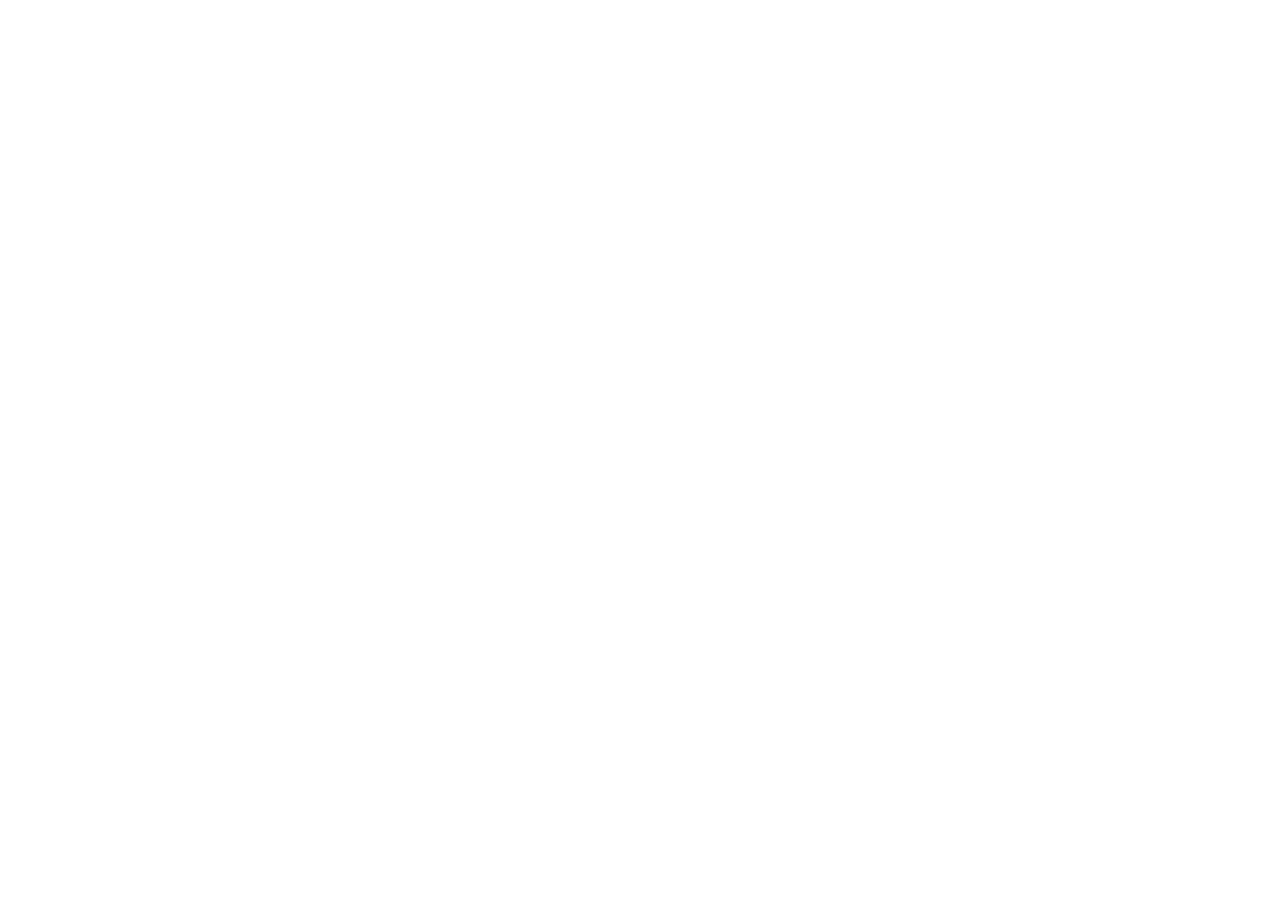
==== web/index.html @ 9a987eea "check basic smartphone data" ====
<!DOCTYPE html>

<!--
  Copyright (c) 2016, Dennis Kaselow. All rights reserved. Use of this source code
  is governed by a BSD-style license that can be found in the LICENSE file.
-->

<html>
<head>
    <meta charset="utf-8">
    <meta http-equiv="X-UA-Compatible" content="IE=edge">
    <meta name="viewport" content="width=device-width, initial-scale=1.0">
    <meta name="scaffolded-by" content="https://github.com/google/stagehand">
    <title>smarties</title>
    <link rel="stylesheet" href="styles.css">
    <script defer src="main.dart" type="application/dart"></script>
    <script defer src="packages/browser/dart.js"></script>
</head>

<body>

  <div id="output"></div>

</body>
</html>
---- web/styles.css ----
@import url(https://fonts.googleapis.com/css?family=Roboto);

html, body {
    width: 100%;
    height: 100%;
    margin: 0;
    padding: 0;
    font-family: 'Roboto', sans-serif;
}
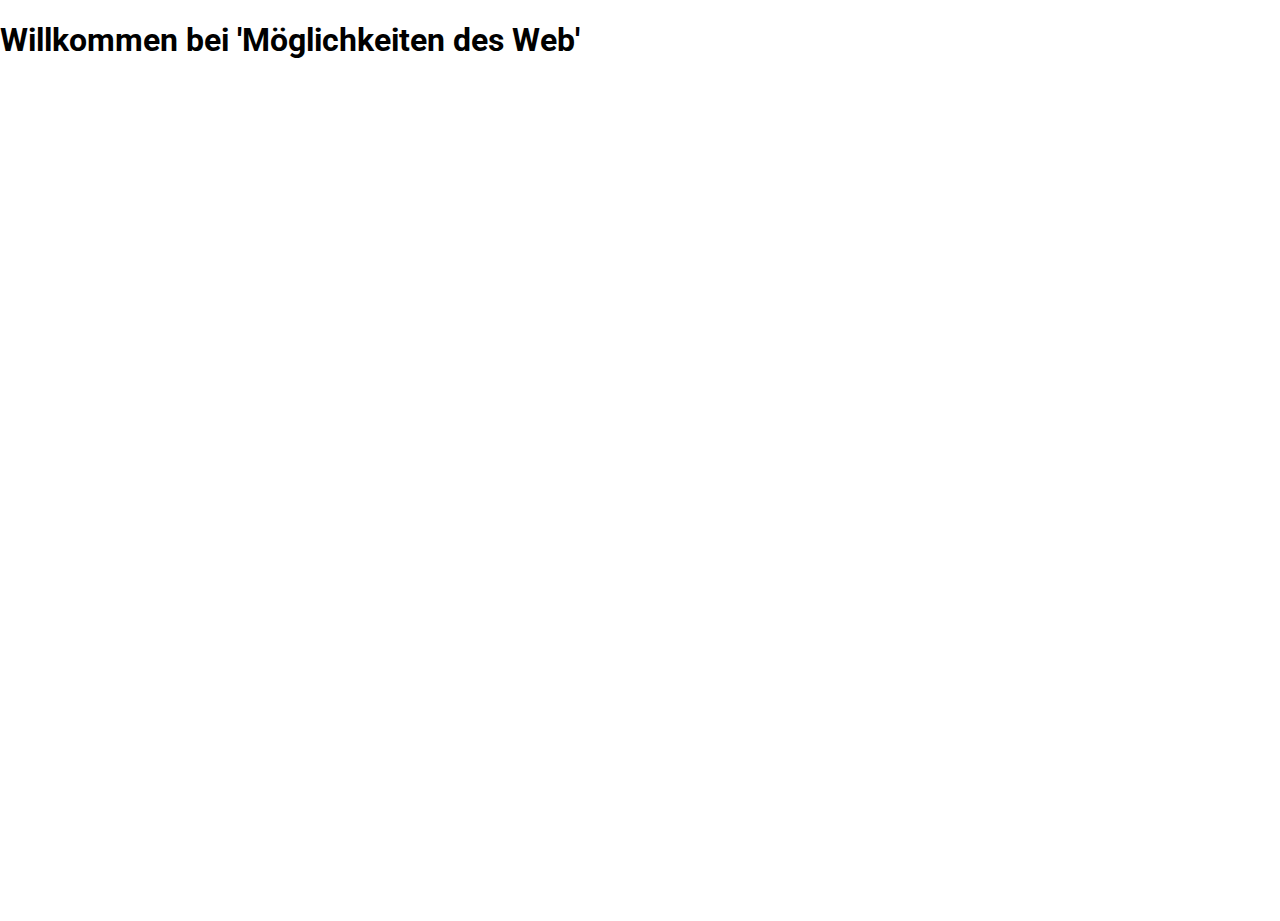
==== commit 83a4db3e: "separate debug output" ====
--- a/web/index.html
+++ b/web/index.html
@@ -7,19 +7,23 @@
 
 <html>
 <head>
-    <meta charset="utf-8">
-    <meta http-equiv="X-UA-Compatible" content="IE=edge">
-    <meta name="viewport" content="width=device-width, initial-scale=1.0">
-    <meta name="scaffolded-by" content="https://github.com/google/stagehand">
-    <title>smarties</title>
-    <link rel="stylesheet" href="styles.css">
-    <script defer src="main.dart" type="application/dart"></script>
-    <script defer src="packages/browser/dart.js"></script>
+  <meta charset="utf-8">
+  <meta http-equiv="X-UA-Compatible" content="IE=edge">
+  <meta name="viewport" content="width=device-width, initial-scale=1.0">
+  <meta name="scaffolded-by" content="https://github.com/google/stagehand">
+  <title>smarties</title>
+  <link rel="stylesheet" href="styles.css">
+  <script defer src="main.dart" type="application/dart"></script>
+  <script defer src="packages/browser/dart.js"></script>
 </head>
 
 <body>
+<h1>Willkommen bei 'Möglichkeiten des Web'</h1>
+<div id="output">
 
-  <div id="output"></div>
+</div>
+<div id='debug'>
 
+</div>
 </body>
 </html>
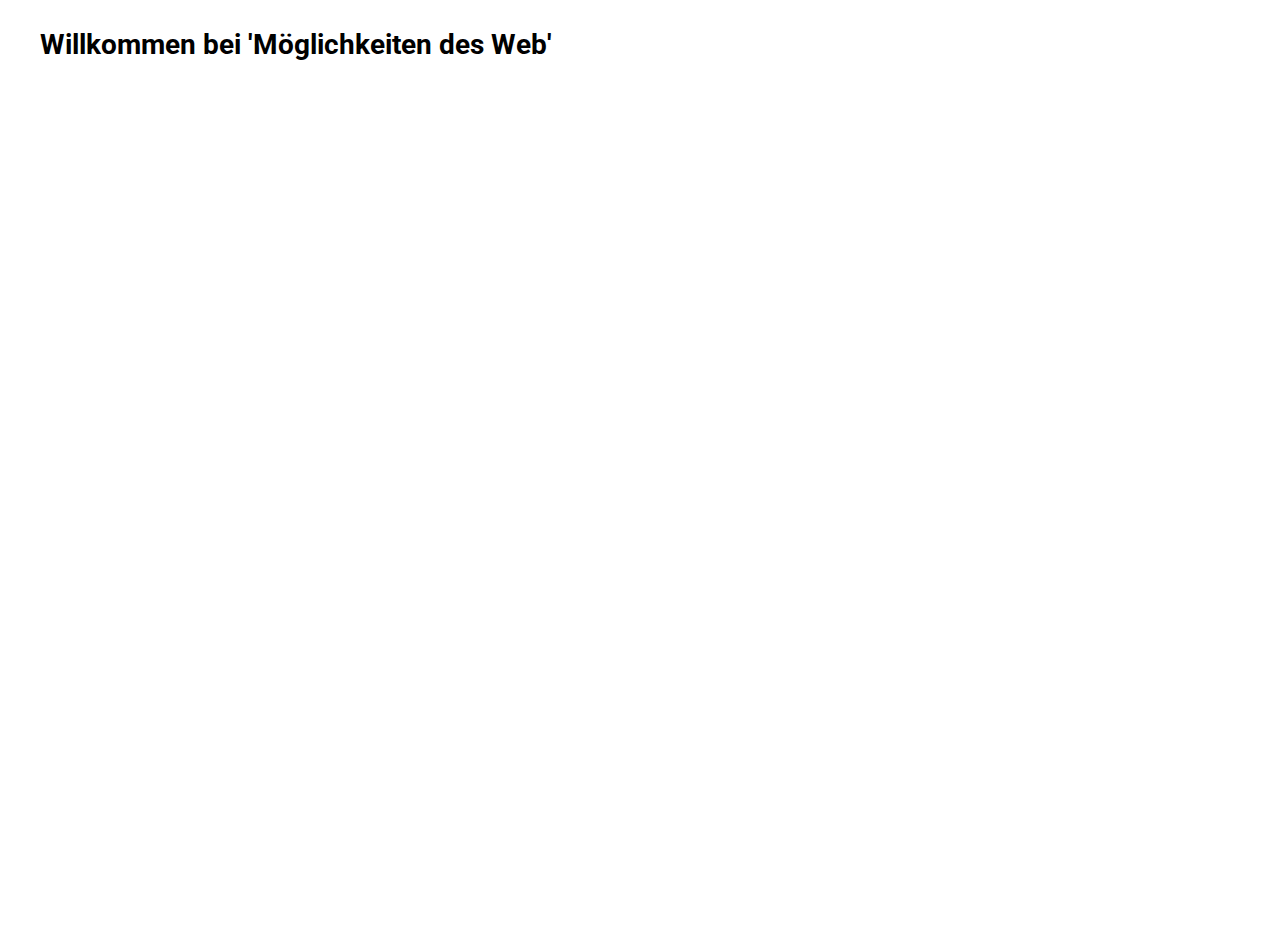
==== commit 5e05dd8f: "minimal better styling" ====
--- a/web/index.html
+++ b/web/index.html
@@ -18,11 +18,12 @@
 </head>
 
 <body>
-<h1>Willkommen bei 'Möglichkeiten des Web'</h1>
+<h3>Willkommen bei 'Möglichkeiten des Web'</h3>
+<input id='chat' placeholder='Chatnachricht hier eingeben'/>
 <div id="output">
 
 </div>
-<div id='debug'>
+<div id='debug' style='display: none'>
 
 </div>
 </body>
--- a/web/styles.css
+++ b/web/styles.css
@@ -1,9 +1,20 @@
 @import url(https://fonts.googleapis.com/css?family=Roboto);
 
 html, body {
-    width: 100%;
-    height: 100%;
-    margin: 0;
-    padding: 0;
-    font-family: 'Roboto', sans-serif;
+  width: 100%;
+  height: 100%;
+  margin: 0;
+  margin-left: 20px;
+  padding: 0;
+  font-family: 'Roboto', sans-serif;
+  font-size: 24px;
 }
+
+#chat {
+  display: none;
+  width: 90%;
+}
+
+input {
+  font-size: 24px;
+}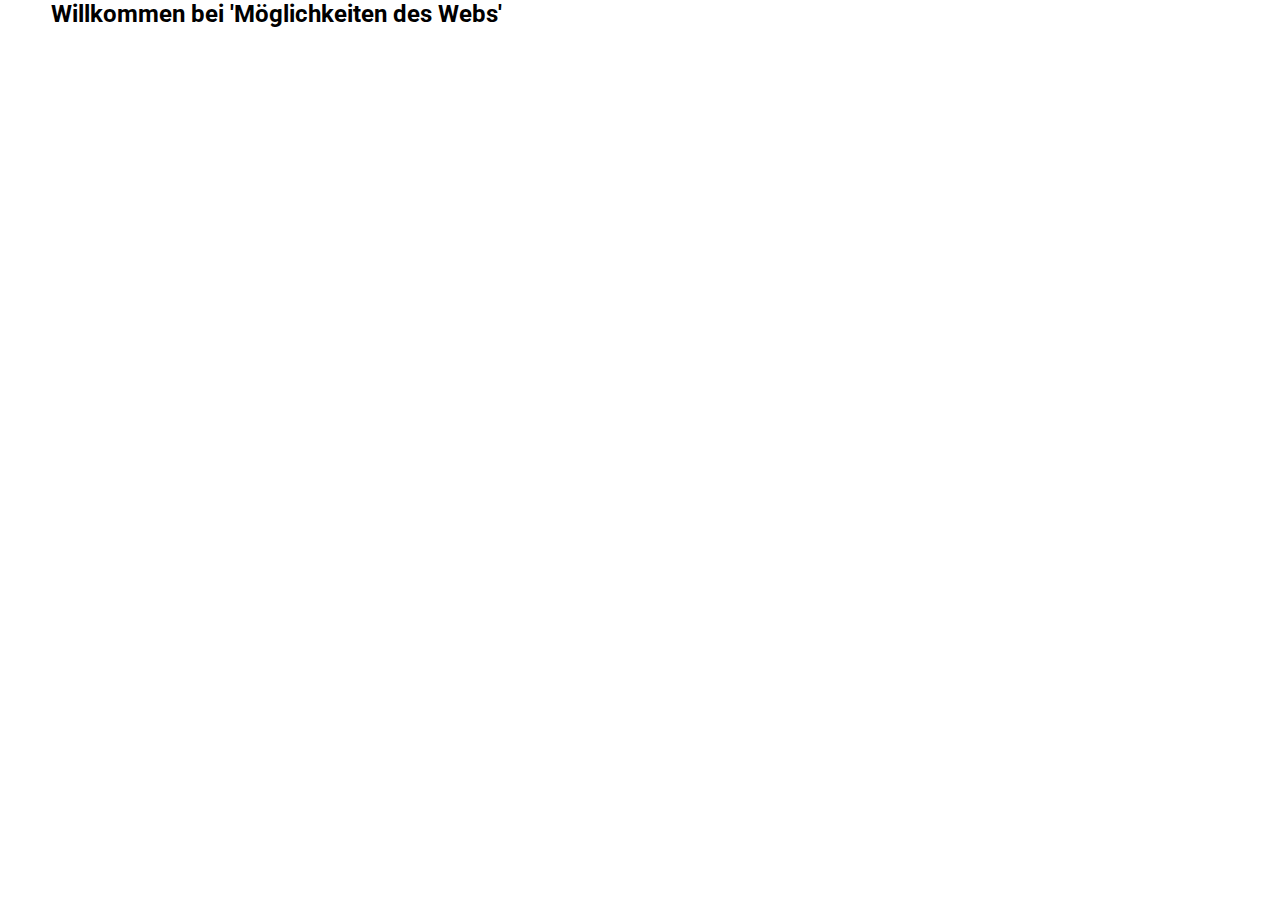
==== commit 5c7b867d: "smarties don't like me" ====
--- a/web/index.html
+++ b/web/index.html
@@ -18,7 +18,7 @@
 </head>
 
 <body>
-<h3>Willkommen bei 'Möglichkeiten des Web'</h3>
+<div><strong>Willkommen bei 'Möglichkeiten des Webs'</strong></div>
 <input id='chat' placeholder='Chatnachricht hier eingeben'/>
 <div id="output">
 
--- a/web/styles.css
+++ b/web/styles.css
@@ -1,10 +1,9 @@
 @import url(https://fonts.googleapis.com/css?family=Roboto);
 
 html, body {
-  width: 100%;
+  width: 95%%;
   height: 100%;
-  margin: 0;
-  margin-left: 20px;
+  margin: 0 0 0 2%;
   padding: 0;
   font-family: 'Roboto', sans-serif;
   font-size: 24px;
